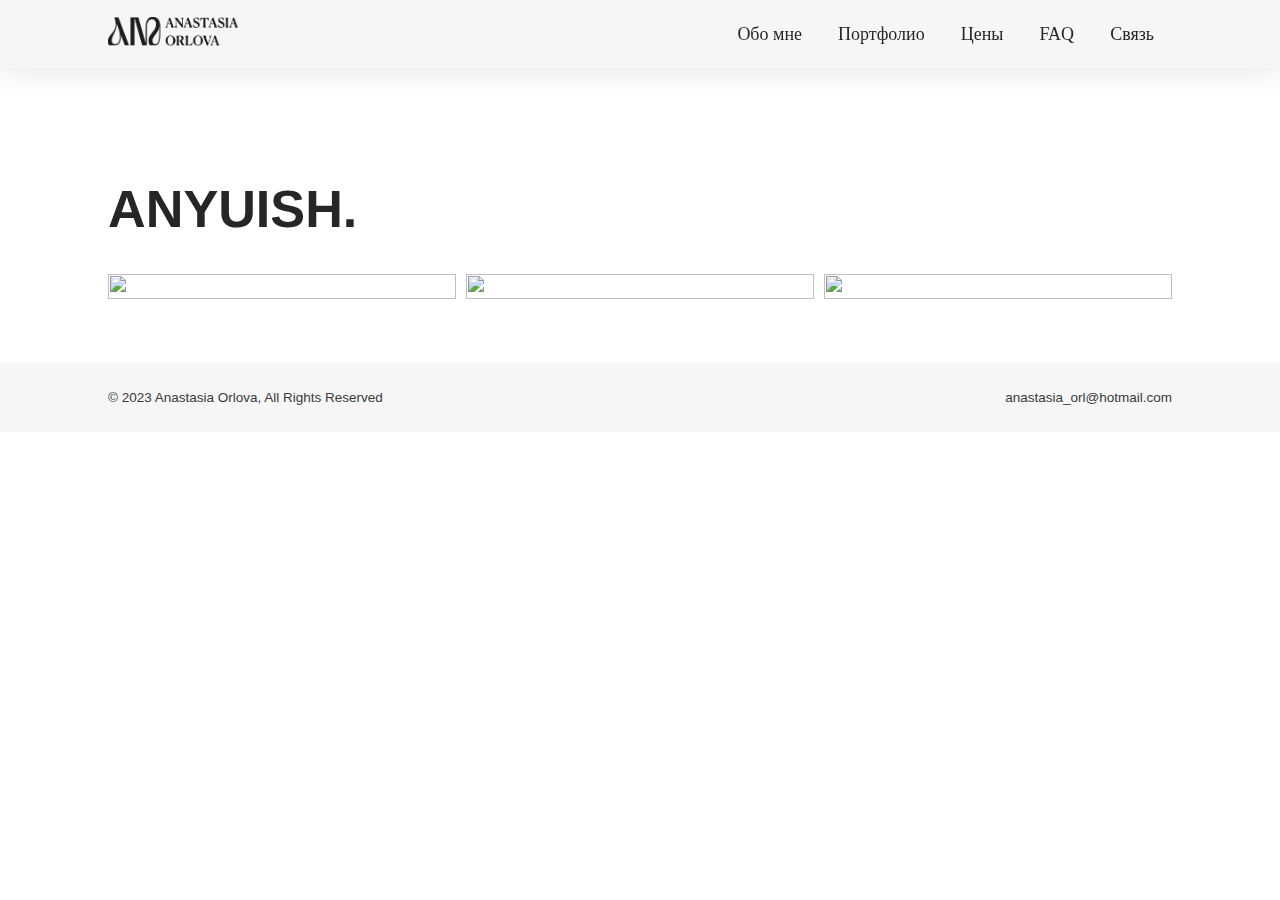
==== anyuish.html @ 34e4d2a5 "Add files via upload" ====
<!DOCTYPE html>
<html lang="en">
  <head>
    <meta charset="UTF-8" />
    <meta name="description" content="Ksili | Creative Direction | CGI" />
    <meta name="keywords" content="3D, Visualization, CGI" />
    <meta name="author" content="Anastasia Orlova" />
    <meta name="viewport" content="width=device-width, initial-scale=1.0" />
    <link rel="preconnect" href="https://fonts.googleapis.com" />
    <link rel="preconnect" href="https://fonts.gstatic.com" crossorigin />
    <link
      href="https://fonts.googleapis.com/css2?family=Playfair+Display:ital,wght@0,400;0,500;0,600;0,700;1,600&display=swap"
      rel="stylesheet"
    />
    <link
      href="https://fonts.googleapis.com/css2?family=DM+Sans:ital,opsz,wght@0,9..40,200;0,9..40,300;0,9..40,500;1,9..40,200&family=Lato:ital,wght@0,300;0,400;0,700;1,300&display=swap"
      rel="stylesheet"
    />
    <link href="https://fonts.googleapis.com/css2?family=Lato:ital,wght@0,300;0,400;0,700;1,300&display=swap" rel="stylesheet" />
    <link rel="stylesheet" href="./indexcss.css" />
    <title>Van Cleef & Arpels | CGI & Creative Direction</title>
  </head>
  <body>
    <!-- Header -->
    <header>
      <div class="content">
        <a href="index.html" class="desktop logo"><img class="logotype" src ="./logoana.png"></a>
        <nav class="desktop">
          <ul>
            <li><a href="./about.html">Oбо мне</a></li>
            <li><a href="index.html#porta">Портфолио</a></li>
            <li><a href="./prices.html">Цены</a></li>
            <li><a href="./faq.html">FAQ</a></li>
            <li><a href="./contact.html">Связь</a></li>
          </ul>
        </nav>
      </div>
    </header>

    <!-- Main Content -->
    <div class="hhe">
      <div class="content">
        <h1>ANYUISH.</h1>
       
        
        <div class="triple">
          <img src="./1.FINAL-MAIN.png" />
          <img src="./final-pendant-flat.png">
          <img src="./jewelry/two-pendants-jewelry-cgi-product-photography.png">
       
        </div>
        
      </div>
    </div>

    <!-- Footer -->
        <footer>
            <div class="content">
              <span class="copyright">© 2023  Anastasia Orlova, All Rights Reserved</span>
              <span class="connect">anastasia_orl@hotmail.com</span>
            </div>
          </footer>
  </div>
  </body>
</html>
---- indexcss.css ----
/* Universal Styles */

body {
  margin: 0 auto;
  max-width: 1920px;
}

html {
  margin: 0 auto;
  font-family: "Manrope", sans-serif;
  font-size: 18px;
}

.content {
  position: relative;
  margin: 0 10rem;
}

a {
  color: #262626;
  font-family: "Manrope";
  text-decoration: none;
}
figcaption {
  padding-top: 0.5rem;
  font-family: "Manrope";
  font-size: 16px;
  opacity: 60%;
}
.text {
  margin-top: 3rem;
}
.toppad {
  padding-top: 3rem;
}
strong {
  color: #262626;
}
.logotype {
  width: 130px;
}
#hamburger-icon {
  display: none;
}
.hamburger {
  position: relative;
}
.hamburger li:first-child {
  display: none;
  position: absolute;
}
.button {
  display: inline-block;
  border-radius: 50px;
  background-color: #00bcd4;
  color: white;
  padding-left: 35px;
  padding-right: 35px;
  line-height: 60px;
  text-align: center;
  transition-property: background-color;
  transition-duration: 500ms;
  margin-top: 2rem;
}
#bottombut img {
  height: 30px;
}

.buttonother {
  margin-left: 0.5rem;
  display: inline-block;
  color: #00bcd4;
  padding-left: 35px;
  padding-right: 35px;
  border-radius: 50px;
  margin-top: 2rem;
  line-height: 60px;
  background-color: hsla(231, 44%, 74%, 0%);

  text-align: center;
  border: 1px solid #00bcd4;
  transition-property: all;
  transition-duration: 500ms;
}

.buttonlast {
  display: inline-block;
  border-radius: 50px;
  border: 1px solid #262626;
  color: #212121;
  width: 300px;
  line-height: 60px;
  text-align: center;
  transition-property: background-color;
  transition-duration: 500ms;
  margin-top: 0 auto;
}
.buttonlast:hover {
  color: #262626;
  background-color: #ffffff;
  border: 1px solid #262626;
  line-height: 58px;
  box-shadow: rgba(0, 0, 0, 0.1) 0px 4px 12px;
}
.buttonother:hover {
  color: white;
  text-align: center;
  background-color: #00bcd4;
}
.buttonaudit {
  display: inline-block;
  border-radius: 50px;
  background-color: white;
  border: 1px solid black;
  color: black;
  width: 300px;
  line-height: 60px;
  text-align: center;
  transition-property: background-color;
  transition-duration: 500ms;
  margin-top: 1rem;
}

.buttonaudit:hover {
  color: white;
  background-color: #212427;
  line-height: 58px;
}
/*
.auditbox {
  display: none;
}*/
button {
  font-family: "DM Sans", sans-serif;
  font-size: 1rem;
}
.button:hover {
  color: #212427;
  background-color: hsla(231, 44%, 74%, 0%);
  line-height: 58px;
  border: 1px solid black;
  box-shadow: rgba(0, 0, 0, 0.1) 0px 4px 12px;
}

/*.button:active {
}*/

h1 {
  color: hsl(0, 0%, 15%);
  font-size: 3.2rem;
  font-family: "Manrope", sans-serif;
}
/*ex gilroy 3.6*/

h2 {
  color: hsl(0, 0%, 15%);
  font-size: 2.3rem;
  font-weight: 800;
  margin-top: 0;
}

h3 {
  color: hsl(0, 0%, 15%);
  font-size: 1.5rem;
  font-weight: 600;
}

h4 {
  color: hsl(0, 0%, 15%);
  margin-top: 0.2rem;
  font-size: 1.2rem;
  font-weight: 600;
}

h5 {
  font-size: 1.2rem;
  font-weight: 400;
  font-style: italic;
  margin: 0;
  line-height: 1.2;
}
h1 .bold {
  color: #00bcd4;
}
h2 .bold1 {
  color: #4ce0c1;
  font-weight: 800;
}
p {
  color: hsl(0, 0%, 15%);
  font-family: "DM Sans", sans-serif;
  line-height: 1.5;
}

/* Header */
.tophead {
  margin: 0 auto;
  background-color: #262626;

  align-content: center;
}
.tophead p {
  color: white;
  margin: 0 auto;
  text-align: center;
  padding: 10px 0;
}
header {
  position: fixed;
  top: 0rem;
  z-index: 1;
  width: 100%;
  background-color: hsla(0, 0%, 91%, 40%);
  box-shadow: 0 4px 30px rgba(0, 0, 0, 0.1);
  backdrop-filter: blur(5px);
  -webkit-backdrop-filter: blur(5px);
}
/*(0, 0%, 91%, 1);
(231, 44%, 74%, 40%)
*/
header .content {
  display: flex;
  align-items: center;
}

header .logo {
  flex: 1;
  color: #212427;
  text-decoration: none;
}

header nav ul {
  display: flex;
  list-style-type: none;
}

nav a {
  vertical-align: center;
  font-size: 1rem;
  padding: 1rem;
  line-height: 1.8rem;
  color: #262626;
  text-decoration: none;
}
nav a:hover {
  background-color: #00bcd430;
  border-radius: 50px;
}
/* Landing Section */

.main {
  display: flex;
  align-items: center;
  height: 40rem;
  background-image: url("./main2.png");
  background-position: center;
  background-size: cover;
  background-repeat: no-repeat;
}

.banner p {
  font-size: 1.3rem;
}

.banner {
  position: relative;
  width: 70%;
  text-align: left;
}

.CTA {
  font-family: "DM Sans";
}
.inlinebuts {
  display: inline-block;
  width: 100%;

  place-items: center;
}

/* Services Section */
.services {
  display: grid;
  width: 100%;
  grid-template-columns: 1fr 1fr;
  grid-template-rows: 1fr;
  column-gap: 10px;
  justify-content: left;
  position: relative;
  isolation: isolate;
  margin-top: 6rem;
}

.line {
  border: 1px solid grey;
  opacity: 20%;
}

.help {
  width: 90%;
  position: relative;
}

.logos {
  padding: 2rem 0 0;
  display: grid;
  grid-template-columns: 1fr 1fr 1fr 1fr;
  column-gap: 10px;
}
.logos img {
  align-content: center;
}

.logos p {
  font-size: 0.9rem;
  line-height: 1.1;
}
.container {
  display: grid;
  width: 100%;
  height: 100%;
  overflow: hidden;
  grid-template-columns: 1fr 1fr;
  grid-template-rows: 1fr 1fr;
  row-gap: 10px;
  column-gap: 10px;
  justify-content: center;
  isolation: isolate;
}

.container p {
  line-height: 1.3;
  font-size: 0.8rem;
}
.containernew {
  margin: 6rem auto;
  display: grid;
  width: 100%;
  overflow: hidden;
  grid-template-columns: 1fr 1fr 1fr;
  grid-template-rows: auto;
  row-gap: 10px;
  column-gap: 10px;
  justify-content: center;
  isolation: isolate;
}

.containernew h3 {
  font-weight: 700;
  width: 60%;
}
.field {
  display: grid;
  grid-template-columns: 1fr;
  grid-template-rows: auto;
  text-align: center;
}

.field h1 {
  margin: 0;
}
.field p {
  margin: 0;
}

.blob {
  background-image: url("./LEMON.png");
  background-size: cover;
  width: 100%;
  height: auto;
  border-radius: 20px;
  transition-property: background-color;
  transition: all 200ms ease-in;
}
.blob:hover {
  box-shadow: 2px 2px 10px 0px rgba(0, 0, 0, 0.2);
}
.blob1 {
  background-image: url("./tech.png");
  background-size: cover;
  width: 100%;
  height: auto;
  border-radius: 20px;
  transition-property: background-color;
  transition: all 200ms ease-in;
}
.blob1:hover {
  box-shadow: 2px 2px 10px 0px rgba(0, 0, 0, 0.2);
}

.blob2 {
  background-image: url("./jewelry1.png");
  background-size: cover;
  width: 100%;
  height: auto;
  border-radius: 20px;
  transition-property: background-color;
  transition: all 200ms ease-in;
}
.blob2:hover {
  box-shadow: 2px 2px 10px 0px rgba(0, 0, 0, 0.2);
}
.square1 {
  /*background-color: #b5e04c;*/
  background-color: #4ce08e;
  background-size: cover;
  width: 100%;

  height: 100%;

  border-radius: 20px;
  transition-property: background-color;
  transition: all 300ms ease-in;
}
.square2 {
  background-color: #4ce0c1;
  background-size: cover;
  width: 100%;
  height: 100%;
  border-radius: 20px;
  transition-property: background-color;
  transition: all 300ms ease-in;
}
.square3 {
  background-color: #4ca0e0;
  background-size: cover;
  width: 100%;
  height: 100%;
  border-radius: 20px;
  grid-column-start: 1;
  grid-column-end: 3;
  transition-property: background-color;
  transition: all 300ms ease-in;
}
.square3 .texts {
  margin: 5%;
}
.squares img {
  width: 20%;
  height: auto;
}

.texts {
  margin: 10%;
}
.words {
  padding: 0;
}
button.CTA {
  font-family: "DM Sans", sans-serif;
  padding: 0;
  border: none;
  background-color: hsla(231, 44%, 74%, 0%);
  color: #262626;
  width: auto;
  /*line-height: 45px;*/
  text-align: left;
}

button.CTA:hover {
  width: 100%;
  text-decoration: underline;
  transition-property: background-color;
  transition-duration: 500ms;
}

button.CTA:hover .learn {
  display: inline-block;
  padding-right: 5px;
}

/* Portfolio Section */
.portfolio {
  display: grid;
  grid-template-columns: 1fr 1fr;
  grid-template-rows: repeat(4, auto);
  row-gap: 15px;
  column-gap: 15px;
  margin-bottom: 4rem;
  margin-top: 3rem;
}

.selected {
  margin-top: 5rem;
}

.wrap {
  overflow: hidden;
  border-radius: 20px;
  height: auto;
}

.wrap img {
  object-fit: cover;
  height: 100%;
  width: 100%;
  display: block;
}
.wrap img:hover {
  transform: scale(1.3);
  transition: all 0.7s ease-in-out;
}

/*.box img:hover {
  transform: scale(1.01);
  box-shadow:rgba(0, 0, 0, 0.15) 0px 4px 20px;
  transition-duration: 500ms;
}
*/

.box h4 {
  padding-left: 2rem;
  margin: 0.4rem auto 0.2rem;
}

.box h4:hover {
  text-decoration: underline solid #e5e8eb 15px;
  text-underline-offset: -2px;
  text-decoration-skip-ink: none;
}

.box h5 {
  padding-left: 2rem;
  opacity: 0.6;
}

.box p {
  padding-left: 2rem;
  margin: 0 auto 0.4rem;
  opacity: 0.6;
}

/*No needs*/
.needs {
  background-color: hsla(0, 0%, 91%, 40%);
  height: 100%;
}
.needs h2 {
  padding-top: 5rem;
  text-align: center;
}
.dgrid {
  margin-top: 3rem;
  display: grid;
  grid-template-columns: 1fr 1fr;
  column-gap: 2rem;
}

.dbox {
  background-color: white;
  margin-bottom: 4rem;
  border-radius: 50px;
}
.dbox img {
  top: 50%;
}
.noneed {
  margin: 10%;
  display: grid;
  grid-template-columns: 1fr 5fr;
  grid-template-rows: repeat(2, auto);
  row-gap: 15px;
  column-gap: 15px;
  align-items: center;
}
.noneed img {
  margin: 0 auto;
  width: 50%;
  align-content: center;
  justify-content: center;
  vertical-align: center;
}

.noneed p {
  text-align: left;
  margin-top: 0.1;
  margin-bottom: 0.1;
  font-size: 1.2rem;
}
/*Last*/

.last {
  margin-bottom: 5rem;
}
.last h2 {
  font-weight: 500;
  text-align: center;
  padding: 5rem 8rem 0.5rem;
}

#jsbut {
  margin-bottom: 1rem;
}
#bottombut {
  margin: 0 auto;
  justify-content: center;
  place-items: center;
}

.last p {
  text-align: center;
  padding: 5rem 1rem 1rem;
  font-weight: semi-bold;
  color: white;
}

h2 .bold {
  color: #00bcd4;
  font-weight: 800;
}

.kontakt {
  margin: 0 auto;
  width: 100%;
  text-align: center;
  place-items: center;
  display: inline-block;
}
.followicons {
  margin: 0 auto;
  display: grid;
  padding: 0.5rem 23% 4rem;
  width: 250px;
  grid-template-columns: 1fr 1fr 1fr 1fr;
  grid-template-rows: auto;
  column-gap: 8%;
  text-align: center;
  place-items: center;
}

.followicons img {
  width: 80%;
  justify-content: center;
}
.followicons img:hover {
  background-color: #00bcd430;

  border-radius: 10px;
}

.reviews {
  padding: 5rem auto;
  background-color: #4ce0c1;
  height: 100%;
}
.reviews h2 {
  padding-top: 5rem;
}
.feedbackgrid {
  margin: 3rem auto 0;

  display: grid;
  grid-template-columns: 1fr 1fr 1fr;
  grid-template-rows: auto;
  column-gap: 3rem;
}
#fat {
  font-family: Manrope;
  margin-top: 4rem;
  font-size: 1rem;
  font-weight: 800;
  margin-bottom: 0;
}

.feed {
  margin: 0 auto 4rem;
  background-color: white;
  border-radius: 50px;
}

.feed p {
  font-size: 0.8rem;
  margin: 2rem auto 4rem;
  padding-left: 3rem;
  padding-right: 3rem;
}

/*Questions*/

.icon-main {
  background-color: #00bcd460;
  width: 20px;
  height: 20px;
  padding: 5px;

  border-radius: 20px;
  position: absolute;
  right: 0px;
  cursor: pointer;
}

.questions ul {
  padding: 0;
}
.question {
  font-family: "Spartan", sans-serif;
  font-size: 20px;
  font-weight: 600;
  margin-bottom: 10px;
  position: relative;
  color: #5c5a5a;
}

.questions {
  margin-top: 6rem;
  margin-bottom: 4rem;
}

.questions li {
  list-style: none;
  margin-bottom: 10px;
  padding: 15px;
  border-bottom: 2px solid #6d6b6b;
}
.questbox {
  display: grid;
  grid-template-columns: 7fr 1fr;
  align-items: center;
  padding: 5px 0;
}
/*
.questbox img {
  margin: 0 auto;
  width: 13%;
  padding: 10px;
  background-color: #00bcd480;
  border-radius: 50px;
}*/
.qgrid {
  margin-top: 3rem;
  padding-left: 0;
}
.answers {
  margin: 2rem auto;
}
.non-active {
  display: none;
}

/*Connect*/
.connecting {
  background-color: #e8e8e866;
}

.connecting h4 {
  padding-top: 4rem;
  text-align: center;
  font-weight: 500;
  color: #262626;
}

.gallery {
  margin: 0 auto;
  display: grid;
  grid-template-columns: 1fr 1fr 1fr 1fr 1fr 1fr;
  grid-template-rows: auto;
  align-items: center;
}
.gallery img {
  width: 100%;
  margin: 0 auto;
}
/* Footer */

footer {
  background-color: hsla(0, 0%, 91%, 40%);

  padding: 1.5rem 0;
  margin-top: auto;
}

footer .content {
  color: #262626;
  opacity: 0.9;
  display: flex;
  font-size: 0.75rem;
}

footer .copyright {
  flex-grow: 1;
}

/*Contact*/
.success {
  text-align: center;
  position: fixed;
  top: 50%;
  left: 50%;
  transform: translate(-50%, -50%);
  -webkit-transform: translate(-50%, -50%);
  -moz-transform: translate(-50%, -50%);
  -o-transform: translate(-50%, -50%);
  -ms-transform: translate(-50%, -50%);
}
.success img {
  width: 100px;
}
.contact {
  margin-top: 9rem;
}
.bodycontact {
  min-height: 100vh;
  display: flex;
  flex-direction: column;
  background-color: hsla(0, 0%, 82%, 30%);
}

.contactgrid {
  display: grid;
  grid-template-columns: 1fr 1fr;
}

.talkbox h1 {
  margin-top: 0;
}

.talkbox {
  padding: 20px;
}

form {
  display: flex;
  flex-direction: column;

  width: 100%;
  max-width: 700px;
  border-radius: 9px;
}

form h2 {
  color: #262626;
  font-size: 1.75rem;
  font-weight: 800;
  margin-bottom: 10px;
  text-align: center;
}
form p {
  font-size: 1rem;
  margin-bottom: 2rem;
  text-align: center;
}

form input,
form textarea {
  font-family: "DM Sans";
  font-size: 1rem;
  border: 0;
  margin: 5px 0 15px;
  padding: 15px;
  outline: none;

  border-radius: 10px;
}
label {
  font-family: "DM Sans";
}
form button {
  margin-top: 1rem;
  font-family: "DM Sans";
  color: #262626;
  border-radius: 50px;
  width: 300px;
  background-color: #4ce0c1;
  border: none;
  line-height: 58px;
  box-shadow: rgba(0, 0, 0, 0.1) 0px 4px 12px;
  cursor: pointer;
}

form button:hover {
  color: #262626;
  background-color: white;
  border: 1px solid #262626;
}

/*About me*/

.bigbox {
  width: 100%;
  background-color: hsla(0, 0%, 82%, 30%);
  padding-bottom: 2rem;
}

.aboutbox {
  margin: 0 auto 3rem;
  padding-top: 10rem;
  display: grid;
  width: 80%;
  grid-template-columns: 60% 40%;
  grid-template-rows: 1;
  row-gap: 3rem;
  column-gap: 5px;
  justify-content: center;
}

.certificates {
  display: grid;
  grid-template-columns: repeat(6, 1fr);
  column-gap: 30px;
  padding-bottom: 3rem;
}
.certificates img {
  justify-content: center;
  max-width: 70%;
}

#cert {
  text-align: center;
  margin-top: 2rem;
  padding: 2.5rem 0 2rem;
}

div.image {
  margin-bottom: 0;
}

.aboutbox img {
  object-fit: cover;
  width: 100%;
  height: 100%;
  pointer-events: none;
}

.toolkit {
  text-align: center;
  background-color: #e5e8eb;
  /*background-color: #212121;*/
  border-radius: 20px;
}

.toolgrid {
  text-align: center;
  padding: 0 2rem;
  display: grid;
  grid-template-columns: repeat(6, 1fr);
  column-gap: 30px;
}
.toolgrid img {
  height: 30%;
  width: auto;
}

.tool {
  height: 200px;
}
.aboutme {
  padding-right: 4rem;
}

/*Hair Health*/
.hhe img {
  display: block;
  width: 100%;
  margin: 3rem auto;
}

.hhe {
  padding-top: 8rem;
  padding-bottom: 3rem;
}

.hhe p {
  margin-bottom: 3rem;
}

.hhgrid {
  margin-top: 0.5rem;
  display: grid;
  grid-template-columns: 3fr 2fr;
  grid-gap: 10px;
  margin-bottom: 10px;
}

.triple {
  margin-top: 10px;
  display: grid;
  grid-template-columns: 1fr 1fr 1fr;

  grid-gap: 10px;
  margin-bottom: 10px;
}

.hhgrid1 video {
  width: 100%;
}
.hhgrid1 {
  display: grid;
  grid-template-columns: 2fr 3fr;
  grid-gap: 10px;
}

.hhe h3 {
  margin-top: 5rem;
}
.hhe img {
  width: 100%;
  height: 100%;
  margin: 0;
  object-fit: cover;
}

/*Prices*/
.toppretty {
  width: 100%;

  background-color: #4ce0c1;
  place-items: center;
}
.toppretty h4 {
  padding-top: 9rem;
  text-align: center;
}

.toppretty h2 {
  text-align: center;
  padding-bottom: 3rem;
}

.pricelist {
  margin: 3rem auto 7rem;
  display: grid;
  grid-template-columns: 1fr 1fr 1fr;
  grid-template-rows: 1fr;
  column-gap: 1rem;
}

.tarif {
  border-radius: 50px;
  border: 2px solid #00bcd470;
  object-fit: contain;
}

.tartext {
  padding: 2rem 3rem;
}

#priis {
  margin-top: 0;
  margin-bottom: 1rem;
  text-align: left;
}

.plans h2 {
  margin-top: 6rem;
  text-align: center;
}

.alacart {
  display: grid;
  grid-template-columns: 1fr 1fr;
  grid-template-rows: 1fr 1fr 1fr;
  column-gap: 1rem;
  row-gap: 1rem;
  margin-bottom: 6rem;
}
.alacartbox {
  background-color: #4ca0e050;
  border-radius: 30px;
}

/*Shoots - types*/
.photosport {
  margin-top: 0.5rem;
  display: grid;
  grid-template-columns: 1fr 1fr 1fr;
  grid-template-rows: 1fr 1fr;
  column-gap: 0.5rem;
  row-gap: 0.5rem;
}
/*Pro 3d*/
#3dbenefits {
  margin: 0;
}
.pro3d {
  margin: 6rem auto;
}
.pro3d .noneed {
  margin: 0 auto;
  padding: 3rem 5rem;
  grid-template-columns: 1fr 8fr;
}

.pro3d .dbox {
  background-color: hsla(0, 0%, 91%, 40%);
  margin-bottom: 1rem;
}
.lasttext {
  margin-top: 5rem;
}
.pro3d img {
  width: 40%;
}
.pro3d h3 {
  margin-top: 3rem;
}

.pro3d video {
  margin: 3rem auto;
}
@media only screen and (max-width: 1200px) and (min-width: 821px) {
  .aboutme h2 {
    font-size: 2rem;
  }
  .aboutme h3 {
    font-size: 1.2rem;
  }
  .aboutme {
    padding-right: 2rem;
  }
}

@media only screen and (max-width: 1700px) {
  .container h3 {
    font-size: 1.2rem;
    margin-top: 10px;
  }
}
/*About finish*/

@media only screen and (max-width: 1400px) {
  .content {
    margin: 0 6rem;
  }

  h1 {
    font-size: 2.9rem;
  }

  .banner {
    width: 85%;
  }

  .elem {
    height: 300px;
  }
}

@media only screen and (max-width: 1250px) and (min-width: 896px) {
  .square1 img {
    display: none;
  }
  .square2 img {
    display: none;
  }
  .square3 img {
    display: none;
  }
  .square4 img {
    display: none;
  }
  .words {
    padding: 0;
  }
  button.CTA {
    width: 100%;
    padding: 5px 10px;
  }
  .container h3 {
    font-size: 1.1rem;
    line-height: 1.3;
  }
}

@media only screen and (max-width: 1200px) {
}

@media only screen and (max-width: 895px) {
  .main {
    background-position: 70%;
  }
  #lasthuman {
    width: 70%;
  }
  .banner {
    top: 2rem;
  }
  .banner #jsbut {
    margin-left: 0;
    margin-bottom: 0;
  }
  .containernew {
    grid-template-columns: 1fr;
    grid-template-rows: 1fr 1fr 1fr;
  }
  .reviews {
    padding-bottom: 3rem;
  }
  .logos {
    padding-top: 0;
    padding-bottom: 2rem;
  }
  .feedbackgrid {
    grid-template-columns: 1fr;
    grid-template-rows: auto;
    row-gap: 1.5rem;
  }
  .followicons {
    padding-bottom: 4rem;
  }
  .gallery {
    grid-template-columns: 1fr 1fr 1fr 1fr 1fr;
    grid-template-rows: auto;
  }

  #lastchild {
    display: none;
  }
  .alacart {
    grid-template-columns: 1fr 1fr;
    grid-template-rows: auto;
    margin-bottom: 4rem;
  }
  .pricelist {
    grid-template-columns: 1fr;
    grid-template-rows: auto;
    row-gap: 1rem;
    margin-bottom: 4rem;
  }
  .dgrid {
    grid-template-columns: 1fr;
    grid-template-rows: auto;
    row-gap: 1.5rem;
  }

  .dbox {
    margin-bottom: 0;
  }
  #bottombut {
    margin: 5px 2.5px;
  }
  .feed {
    height: auto;
    margin-bottom: 0;
  }
  .needs {
    padding-bottom: 3rem;
  }
  .thanks br {
    display: none;
  }
  .content {
    margin: 0 4rem;
  }
  h1 {
    font-size: 2.4rem;
  }
  .final h3 {
    margin-top: 0;
  }
  .aboutbox {
    padding-top: 5rem;
    width: 80%;
    grid-template-columns: 1fr;
    grid-template-rows: 1fr 1fr;
  }
  .aboutme {
    padding-right: 0;
  }
  #jsbut {
    margin-top: 1rem;
    margin-bottom: 2rem;
    width: auto;
  }
  .banner .buttonother {
    background-color: #ffffff80;
  }
  .toolgrid {
    grid-template-columns: 1fr 1fr 1fr;
    grid-template-rows: 1fr 1fr;
    padding-bottom: 2rem;
  }
  .toolgrid p {
    margin: 0.5rem auto 0;
  }
  .tool {
    height: auto;
  }

  .toolgrid img {
    height: 35%;
    width: auto;
  }

  h2 {
    font-size: 2rem;
  }
  .triple {
    grid-template-columns: 1fr 1fr;
    grid-template-rows: auto;
  }
  .hhe {
    padding-top: 5rem;
  }
  .top {
    padding-top: 5rem;
  }
  .certificates {
    grid-template-columns: 1fr 1fr 1fr;
    grid-template-rows: 1fr 1fr;
    row-gap: 2.5rem;
    place-items: center;
  }
  .aboutbox .button {
    margin-top: 1rem;
  }
  .services {
    grid-template-columns: 1fr;
    grid-template-rows: 2fr;
    row-gap: 10px;
  }
  .elem {
    height: auto;

    margin-bottom: 4rem;
  }

  .banner {
    width: 90%;
  }

  .help {
    width: 100%;
  }
  .help .button {
    margin-top: 1rem;
  }

  .painp {
    grid-template-columns: 1fr;
    grid-template-rows: 1fr 1fr 1fr;
    row-gap: 0.5rem;
  }

  .sixty {
    width: 100%;
    margin-top: 1rem;
  }
  .param {
    grid-template-columns: 1fr 1fr;
    grid-template-rows: 1fr 1fr;
    row-gap: 0.5rem;
  }

  .menugrid1 {
    grid-template-columns: 1fr;
    grid-template-rows: 1fr;
    place-items: center;
  }
  .menugrid h2 {
    margin-bottom: 1rem;
  }
  .menugrid1 img {
    width: 300px;
    justify-content: center;
  }
  .menugrid {
    margin-bottom: 1.5rem;
  }
  .toppad {
    margin-top: 0;
  }
  .numbers {
    grid-template-columns: 1fr;
    grid-template-rows: repeat(5, 1fr);
  }
  .numbers h1 {
    margin-top: 0.5rem;
  }

  .userpoints li {
    padding-right: 2rem;
  }
  .personasfh {
    display: grid;
    grid-template-columns: 1fr 1fr;
    column-gap: 0.6rem;
    width: 100%;
    margin: 3rem auto;
  }
  .personaboxfh h3 {
    text-align: left;
    margin-bottom: 0.5rem;
  }
  .personas {
    row-gap: 1rem;
  }
  .block1 {
    margin-top: 0;
  }
  .plusmin {
    margin-top: 3rem;
  }

  .point h1 {
    margin-bottom: 0.5rem;
  }
  .uxscreen {
    width: 100%;
  }
  .uxscreens {
    width: 100%;
  }
  .contactgrid {
    display: grid;
    grid-template-columns: 1fr;
    grid-auto-rows: auto;
    row-gap: 1rem;
  }

  .look1 #jsbut {
    margin-top: 0;
  }

  /*
  .words {
    display: none;
  }
  .learn {
    display: block;
  }

  button CTA {
    width: 20%;
  }
*/
  /*Contact*/
  .success {
    text-align: center;
    position: fixed;
    top: 50%;
    left: 50%;
    transform: translate(-50%, -50%);
    -webkit-transform: translate(-50%, -50%);
    -moz-transform: translate(-50%, -50%);
    -o-transform: translate(-50%, -50%);
    -ms-transform: translate(-50%, -50%);
  }
  .success img {
    width: 100px;
  }
  .contact {
    margin-top: 9rem;
  }
  .bodycontact {
    min-height: 100vh;
    display: flex;
    flex-direction: column;
    background-color: hsla(0, 0%, 82%, 30%);
  }

  .contactgrid {
    display: grid;
    grid-template-columns: 1fr 1fr;
  }

  .talkbox h1 {
    margin-top: 0;
  }

  .talkbox {
    padding: 20px;
  }

  form {
    display: flex;
    flex-direction: column;

    width: 100%;
    max-width: 700px;
    border-radius: 9px;
  }

  form h2 {
    color: #262626;
    font-size: 1.75rem;
    font-weight: 800;
    margin-bottom: 10px;
    text-align: center;
  }
  form p {
    font-family: "DM Sans";
    font-size: 1rem;
    margin-bottom: 2rem;
    text-align: center;
  }

  form input,
  form textarea {
    font-family: "DM Sans";
    font-size: 1rem;
    border: 0;
    margin: 5px 0 15px;
    padding: 15px;
    outline: none;

    border-radius: 10px;
  }
  label {
    font-family: "DM Sans";
  }
  form button {
    margin-top: 1rem;

    color: #262626;
    border-radius: 50px;
    width: 300px;
    background-color: hsla(231, 44%, 74%, 0%);
    line-height: 58px;
    border: 1px solid #262626;
    box-shadow: rgba(0, 0, 0, 0.1) 0px 4px 12px;
    cursor: pointer;
  }

  form button:hover {
    color: #262626;
    background-color: white;
    border: 1px solid #262626;
  }

  /*Nordhom*/
  .intro img {
    display: block;
    width: 100%;
  }

  .elements {
    display: block;
    margin-left: auto;
    margin-right: auto;
    width: 100%;
  }
  .menugrid {
    grid-template-columns: 1fr;
    row-gap: 10px;
  }
  .menugrid img {
    display: none;
  }
  .top img {
    width: 100%;
  }
  .elem p {
    padding-top: 3rem;
  }
  .last h2 {
    padding: 4.5rem 3rem;
    margin-bottom: 0;
  }
}

@media only screen and (max-width: 600px) {
  .main {
    background-position: left;
  }
  /*
  .hamburger {
    display: flex;
    flex-direction: column;
  }*/
  .desktop {
    padding-top: 0.7rem;
    padding-bottom: 0.7rem;
  }
  .hamburger {
    display: none;
  }
  #hamburger-icon {
    display: block;
    width: 30px;
  }
  #closeburger {
    display: block;
    position: absolute;
    right: 0;
  }
  #faqbut {
    width: 20px;
  }
  .feed {
    margin-bottom: 0;
  }
  .pro3d .noneed {
    padding: 1rem;
  }
  .pro3d .dbox img {
    width: 90%;
  }
  .questbox img {
    width: 30%;
  }
  .pro3d .noneed p {
    font-size: 1rem;
  }
  #jsbut {
    width: 100%;
    margin: 0.4rem auto 0;
    padding: 0;
  }
  form button {
    width: 100%;
  }

  .banner {
    top: 2rem;
    width: 100%;
  }
  .banner p {
    font-size: 1.1rem;
  }
  .contact {
    margin-top: 5rem;
  }
  #lasthuman {
    width: 100%;
  }
  .desktop a {
    font-size: 0.8rem;
  }
  nav li {
    padding-left: 0.8rem;
  }
  .portfolio {
    grid-template-columns: 1fr;
    grid-template-rows: auto;
  }
  .logos {
    grid-template-columns: 1fr 1fr;
    row-gap: 1.5rem;
    padding-top: 2rem;
  }

  .square3 {
    grid-column-start: 1;
    grid-column-end: 2;
  }

  .square3 .texts {
    margin: 10%;
  }

  #ext {
    display: none;
  }

  .box p {
    padding-left: 1rem;
  }
  .content {
    margin: 0 2rem;
  }
  .button {
    width: 100%;
  }
  .banner .buttonother {
    background-color: #ffffff00;
  }
  .banner {
    width: 100%;
  }
  h1 {
    font-size: 2.1rem;
  }

  h2 {
    font-size: 1.8rem;
  }
  .container h3 {
    font-size: 1rem;
    line-height: 1.3;
  }
  .container {
    grid-template-columns: 1fr;
    grid-template-rows: 1fr 1fr 1fr;
  }

  h3 {
    font-size: 1rem;
    line-height: 1.3;
  }
  h4 {
    font-size: 1rem;
  }
  .box h4 {
    padding-left: 1rem;
  }
  .last h2 {
    padding: 3.5rem 0 3.5rem;
  }
  .elem {
    grid-template-columns: 1fr;
  }
  .last {
    margin-bottom: 0;
  }
  .look p {
    padding-top: 2rem;
    padding-bottom: 0.5rem;
  }
  .look1 {
    display: none;
  }
  .look2 {
    display: none;
  }

  button.CTA {
    height: 36px;
    /*
    padding-top: 5px;
    padding-bottom: 5px;*/
  }
  .alacart {
    grid-template-columns: 1fr;
    grid-template-rows: auto;
  }
  .aboutbox {
    width: 80%;
    grid-template-columns: 1fr;
    grid-template-rows: 3fr 1fr;
  }
  .toolgrid {
    padding: 0 1rem 1.3rem;
    column-gap: 1rem;
  }
  span.name {
    display: none;
  }
  .toolkit p {
    font-size: 0.8rem;
  }

  .square1 img {
    display: none;
  }
  .square2 img {
    display: none;
  }
  .square3 img {
    display: none;
  }
  .square4 img {
    display: none;
  }
  .learn {
    display: block;
  }
  .final {
    grid-template-columns: 1fr;
    grid-template-rows: 1fr 1fr;
  }
  .followicons {
    padding: 0 10% 2rem;
    column-gap: 0.5rem;
  }

  .connecting h4 {
    padding-top: 2rem;
  }
  .last {
    margin-bottom: 5rem;
  }
  /*Nordhom*/
  .elements p {
    font-size: 0.8rem;
    margin-top: 0;
  }

  .smallel {
    grid-template-columns: 1fr;
  }
  .smallel1 {
    grid-template-columns: 1fr;
  }

  .smallel1 p {
    grid-row-start: 2;
  }

  footer .connect {
    display: none;
  }

  .copyright {
    text-align: center;
  }

  .talkbox {
    padding: 0;
  }

  form input,
  form textarea {
    margin: 5px 0 10px;
    padding: 10px;
    outline: none;
  }
}
@media only screen and (max-width: 380px) {
  form input,
  form textarea {
    margin: 2px 0 10px;
    padding: 5px;
  }
  .talkbox h1 {
    margin: 0.5rem auto;
  }
  h1 {
    font-size: 1.9rem;
  }
  button.CTA {
    width: 34px;
    height: 34px;
    padding: 0;
  }
  .learn {
    font-size: 0.8rem;
  }
  h3 {
    font-size: 0.9rem;
    margin-bottom: 0.5rem;
  }
  .texts {
    margin: 0.8rem;
  }
}
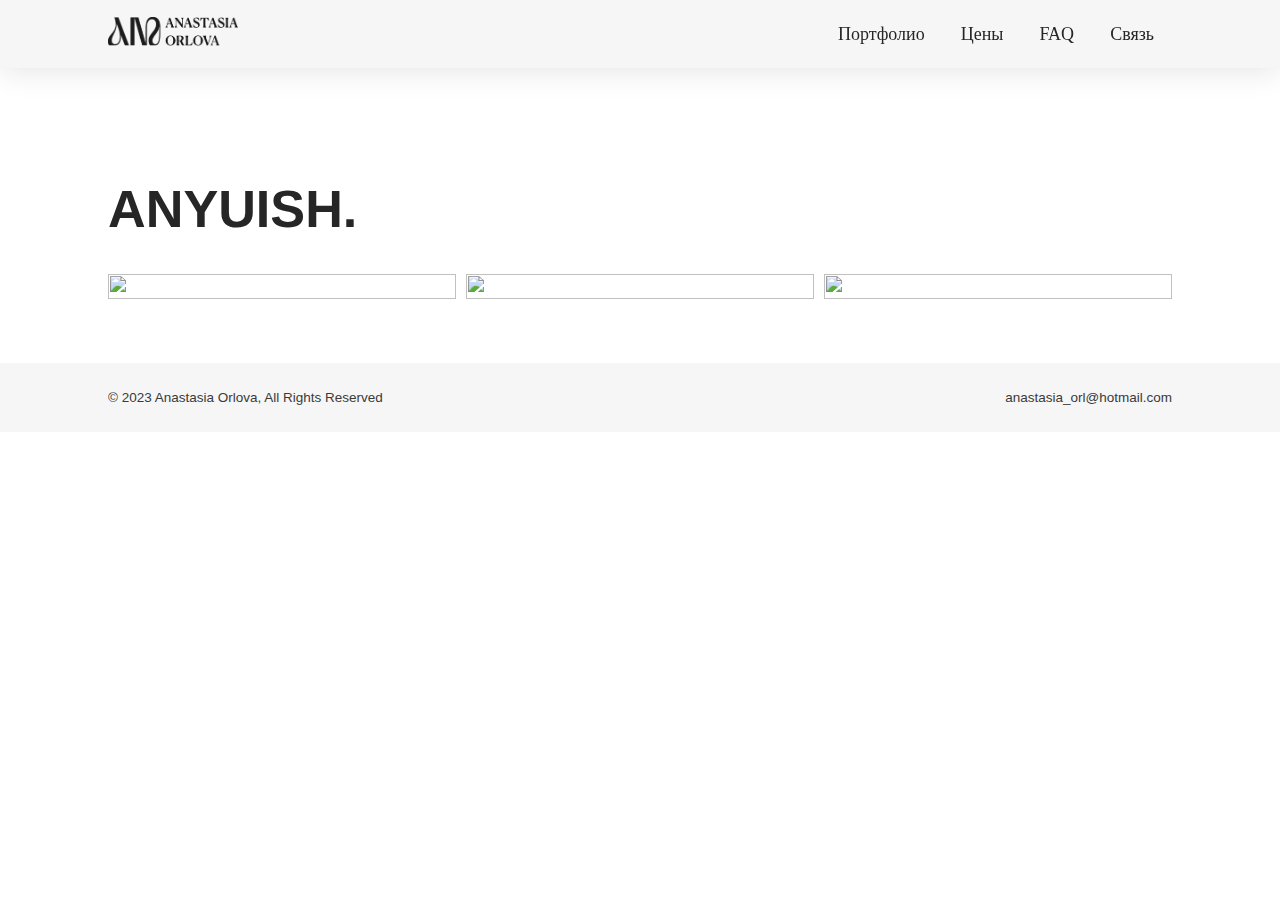
==== commit 8e1920db: "Update anyuish.html" ====
--- a/anyuish.html
+++ b/anyuish.html
@@ -27,7 +27,7 @@
         <a href="index.html" class="desktop logo"><img class="logotype" src ="./logoana.png"></a>
         <nav class="desktop">
           <ul>
-            <li><a href="./about.html">Oбо мне</a></li>
+          
             <li><a href="index.html#porta">Портфолио</a></li>
             <li><a href="./prices.html">Цены</a></li>
             <li><a href="./faq.html">FAQ</a></li>
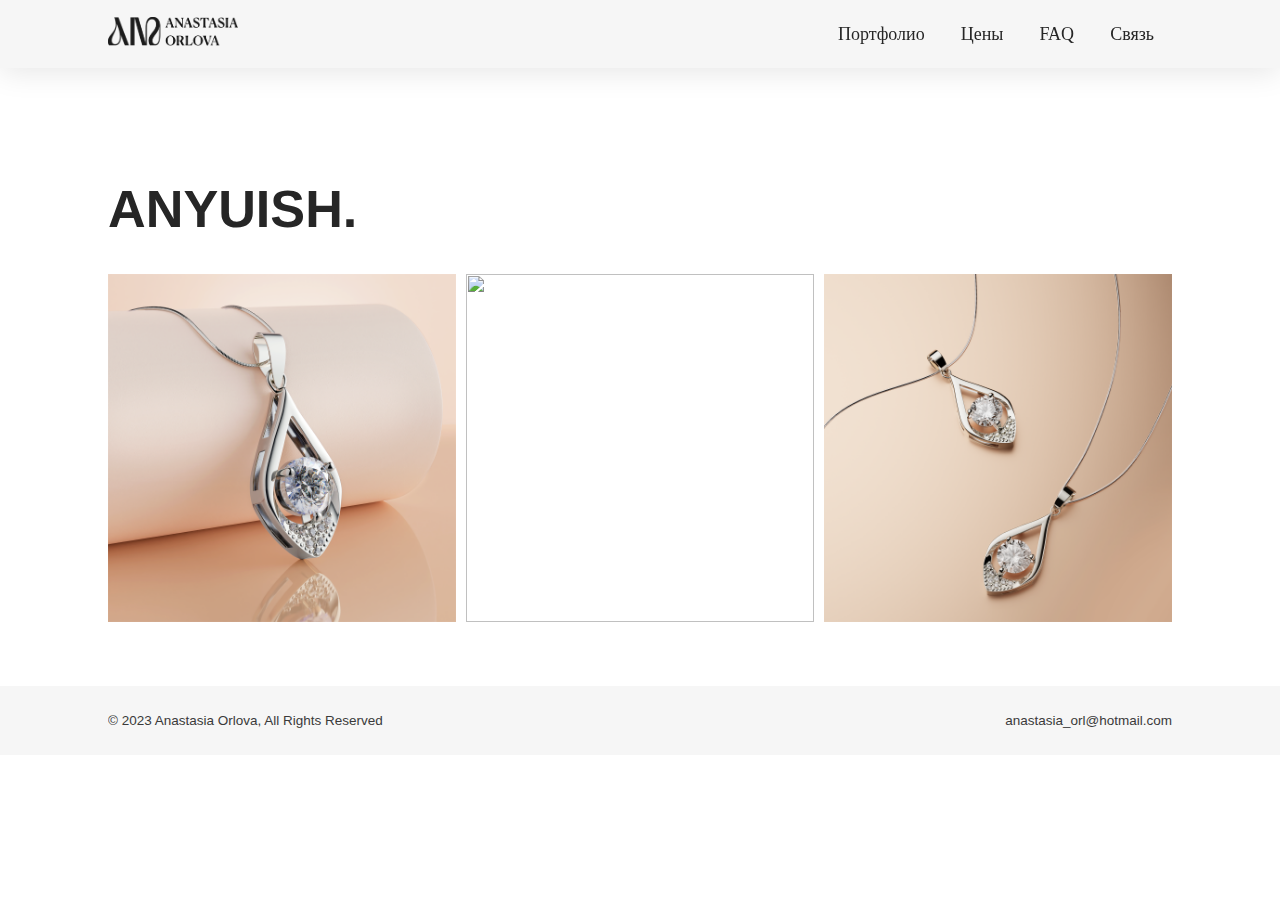
==== commit 3efe8448: "Update anyuish.html" ====
--- a/anyuish.html
+++ b/anyuish.html
@@ -44,7 +44,7 @@
        
         
         <div class="triple">
-          <img src="./1.FINAL-MAIN.png" />
+          <img src="./1.final-main.png" />
           <img src="./final-pendant-flat.png">
           <img src="./jewelry/two-pendants-jewelry-cgi-product-photography.png">
        
--- a/indexcss.css
+++ b/indexcss.css
@@ -364,7 +364,7 @@
 }
 
 .blob {
-  background-image: url("./LEMON.png");
+  background-image: url("./lemon.png");
   background-size: cover;
   width: 100%;
   height: auto;
